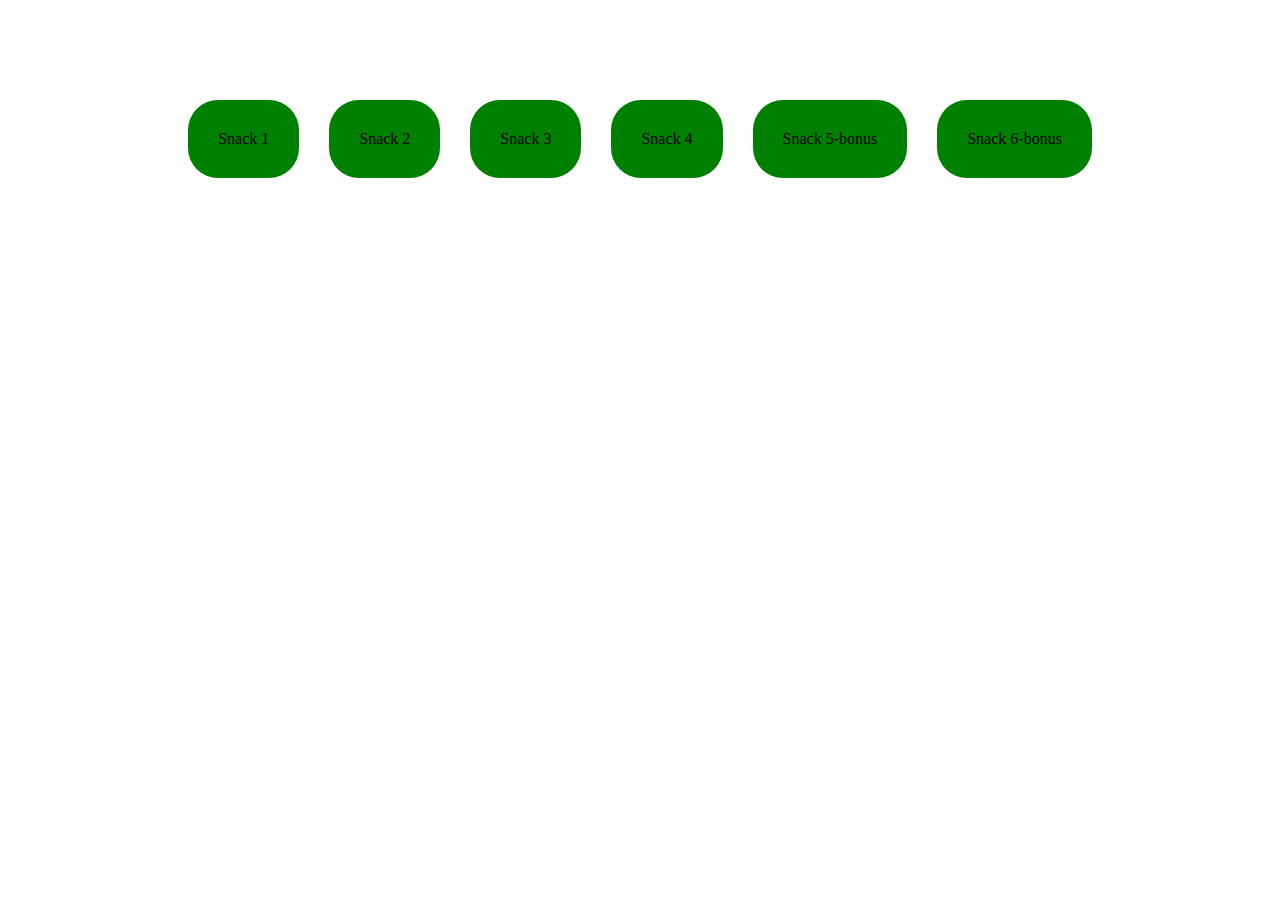
==== index.html @ 98c696a9 "snack 2" ====
<!DOCTYPE html>
<html lang="en">
<head>
    <meta charset="UTF-8">
    <meta name="viewport" content="width=device-width, initial-scale=1.0">
    <link rel="stylesheet" href="./css/style.css">
    <title>Links</title>
</head>
<body>
    <div class="container">

        <div class="jsnack">
            <a href="Links/jsnack1/index.html">Snack 1</a>
           <!--  <a href="Links/jsnack1/js/script.js">Snack 1</a> -->
        </div>
    
        <div class="jsnack">
            <a href="Links/jsnack2/index.html">Snack 2</a>
           <!--  <a href="Links/jsnack2/js/script.js">Snack 2</a> -->
        </div>
        <div class="jsnack">
            <a href="Links/jsnack3/index.html">Snack 3</a>
           <!--  <a href="Links/jsnack3/js/script.js">Snack 1</a> -->
        </div>
    
        <div class="jsnack">
            <a href="Links/jsnack4/index.html">Snack 4</a>
           <!--  <a href="Links/jsnack4/js/script.js">Snack 2</a> -->
        </div>
        <div class="jsnack">
            <a href="Links/jsnack5-bonus/index.html">Snack 5-bonus</a>
            <!-- <a href="Links/jsnack5-bonus/js/script.js">Snack 1</a> -->
        </div>
    
        <div class="jsnack">
            <a href="Links/jsnack6-bonus/index.html">Snack 6-bonus</a>
          <!--   <a href="Links/jsnack6-bonus/js/script.js">Snack 2</a> -->
        </div>
    </div>
    

</body>
</html>
---- css/style.css ----
.container{
    width: 1000px;
    margin-right: auto;
    margin-left: auto;
    display: flex;
    align-items: flex-start;
    justify-content: center;
    gap: 30px;
    margin-top: 100px;
}
.jsnack{
    padding: 30px;
    border-radius: 30px;
    
    background-color: green;
    
}
a{
    text-decoration: none;
    color: black;
}
a:hover{
    color: red;
    
}
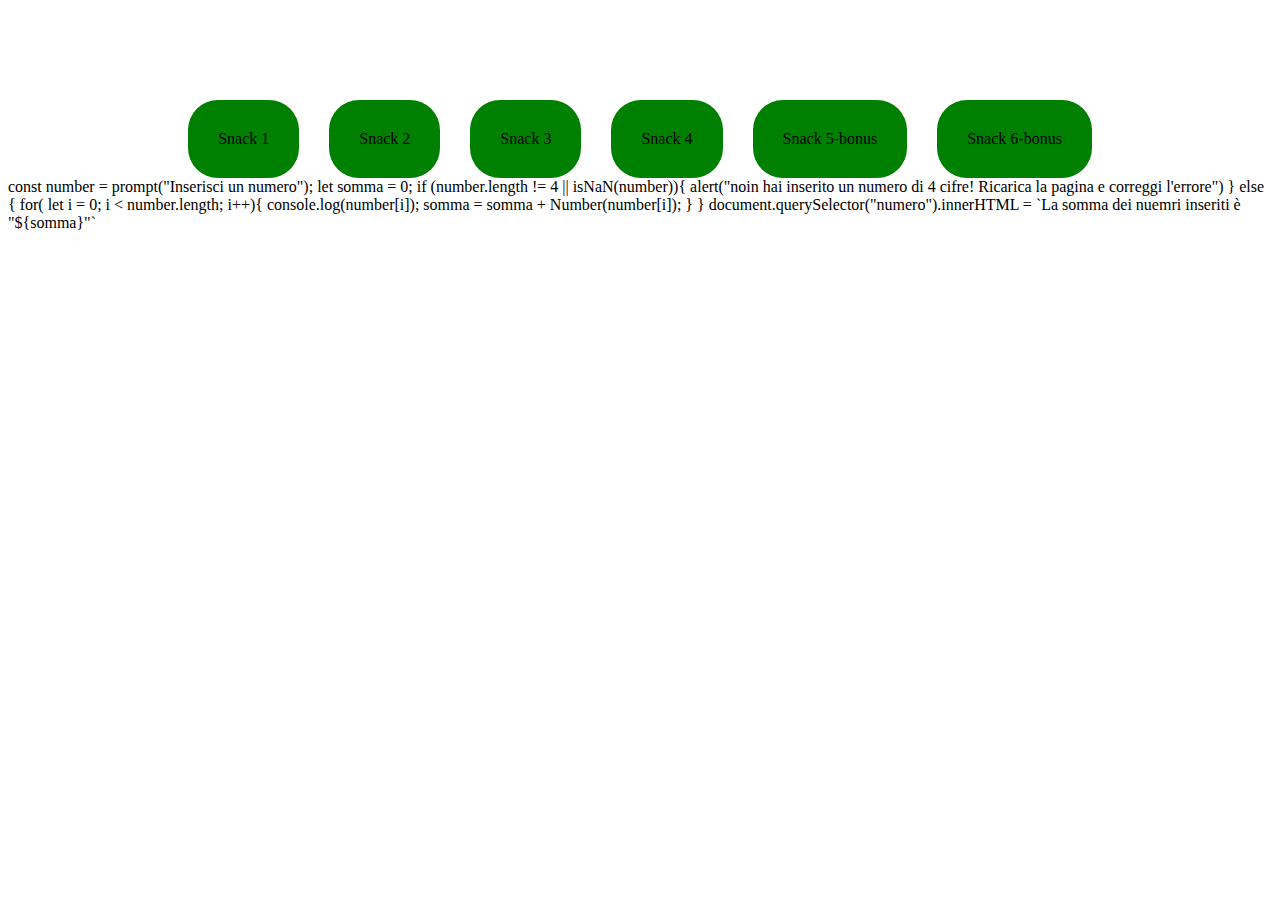
==== commit 89631817: "snack 4" ====
--- a/index.html
+++ b/index.html
@@ -41,3 +41,16 @@
 
 </body>
 </html>
+const number = prompt("Inserisci un numero");
+let somma = 0;
+
+if (number.length != 4 || isNaN(number)){
+    alert("noin hai inserito un numero di 4 cifre! Ricarica la pagina e correggi l'errore")
+} else {
+    for( let i = 0; i < number.length; i++){
+        console.log(number[i]);
+        somma = somma + Number(number[i]);
+    }
+}
+
+ document.querySelector("numero").innerHTML = `La somma dei nuemri inseriti è "${somma}"`